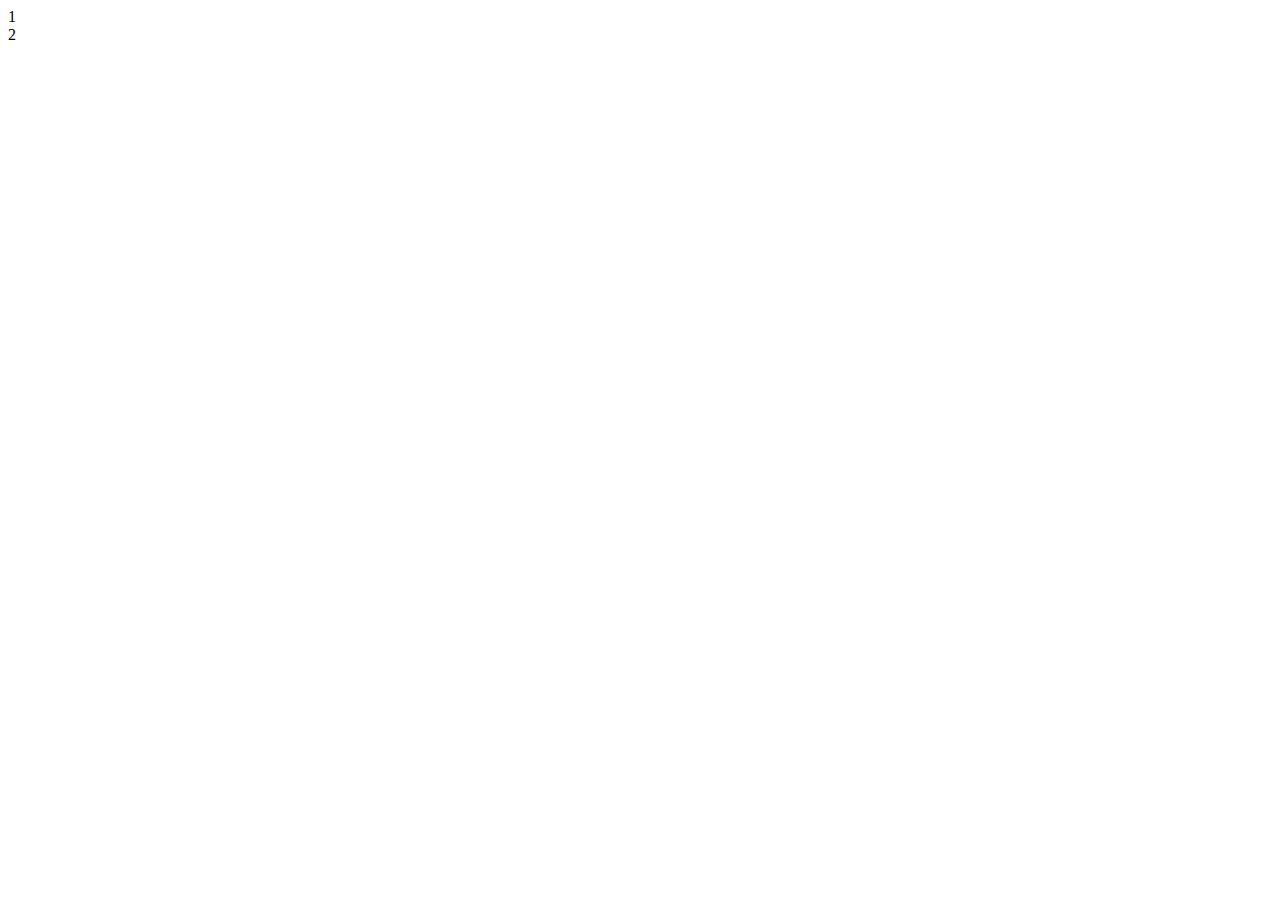
==== Alex/bootstrap-a1.html @ fc59a2ab "first push" ====
<!DOCTYPE html>
<html lang="en">

<head>
    <meta charset="UTF-8">
    <meta http-equiv="X-UA-Compatible" content="IE=edge">
    <meta name="viewport" content="width=device-width, initial-scale=1.0">
    <!-- CSS only -->
    <link href="https://cdn.jsdelivr.net/npm/bootstrap@5.2.0-beta1/dist/css/bootstrap.min.css" rel="stylesheet" integrity="sha384-0evHe/X+R7YkIZDRvuzKMRqM+OrBnVFBL6DOitfPri4tjfHxaWutUpFmBp4vmVor" crossorigin="anonymous">
    <title>Document</title>
</head>

<body>
    <div class="container">
        <div class="row bg-danger">
            <div class="col-2 offset-8 bg-light">1</div>
            <div class="col-2 offset-8 bg-light">2</div>
        </div>
    </div>


    <!-- JavaScript Bundle with Popper -->
    <script src="https://cdn.jsdelivr.net/npm/bootstrap@5.2.0-beta1/dist/js/bootstrap.bundle.min.js" integrity="sha384-pprn3073KE6tl6bjs2QrFaJGz5/SUsLqktiwsUTF55Jfv3qYSDhgCecCxMW52nD2" crossorigin="anonymous"></script>
</body>

</html>
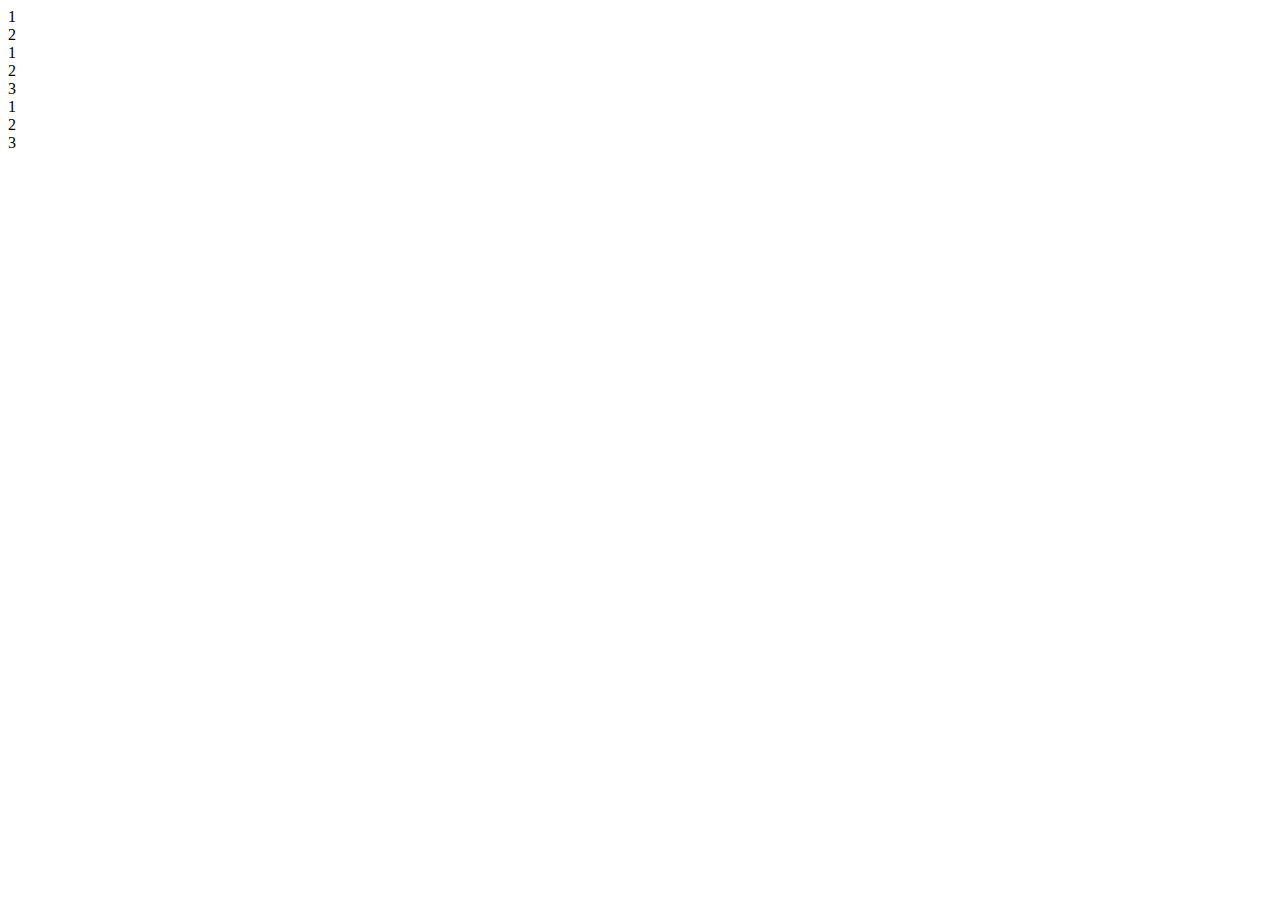
==== commit 1223e16a: "advance done" ====
--- a/Alex/bootstrap-a1.html
+++ b/Alex/bootstrap-a1.html
@@ -12,9 +12,21 @@
 
 <body>
     <div class="container">
-        <div class="row bg-danger">
-            <div class="col-2 offset-8 bg-light">1</div>
-            <div class="col-2 offset-8 bg-light">2</div>
+        <div class="row bg-danger p-2 mt-2 mb-2">
+            <div class="bg-light p-2 col-lg-1 col-md-2">1</div>
+            <div class="col-lg-1 col-md-2 bg-light offset-lg-10 offset-md-8 p-2">2</div>
+        </div>
+
+        <div class="row bg-warning p-2 mb-3">
+            <div class="col-lg-2 bg-light">1</div>
+            <div class="col-lg-2 bg-light offset-lg-3 p-2">2</div>
+            <div class="col-lg-2 bg-light offset-lg-3 p-2">3</div>
+        </div>
+
+        <div class="row bg-secondary p-2">
+            <div class="col-2 bg-light p-2">1</div>
+            <div class="col-6 bg-light p-2 ms-1">2</div>
+            <div class="col-3 bg-light offset-lg-1 p-2 ms-auto">3</div>
         </div>
     </div>
 
